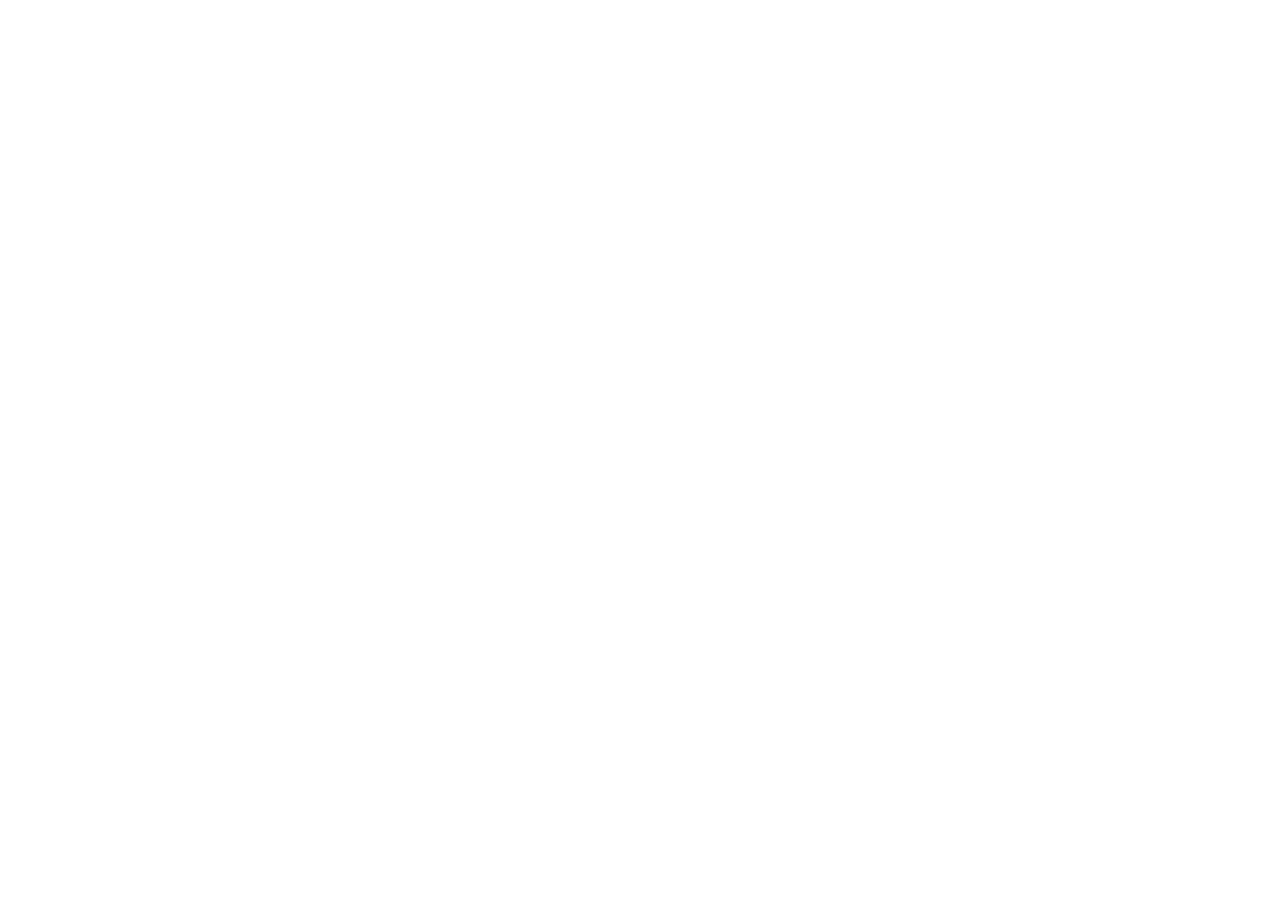
==== index.html @ b4cf8ada "starting" ====
<!DOCTYPE html>
<html lang="en">
<head>
    <meta charset="UTF-8">
    <meta name="viewport" content="width=device-width, initial-scale=1.0">
    <title>Document</title>
</head>
<body>
    <script src="call.js"></script>
</body>
</html>
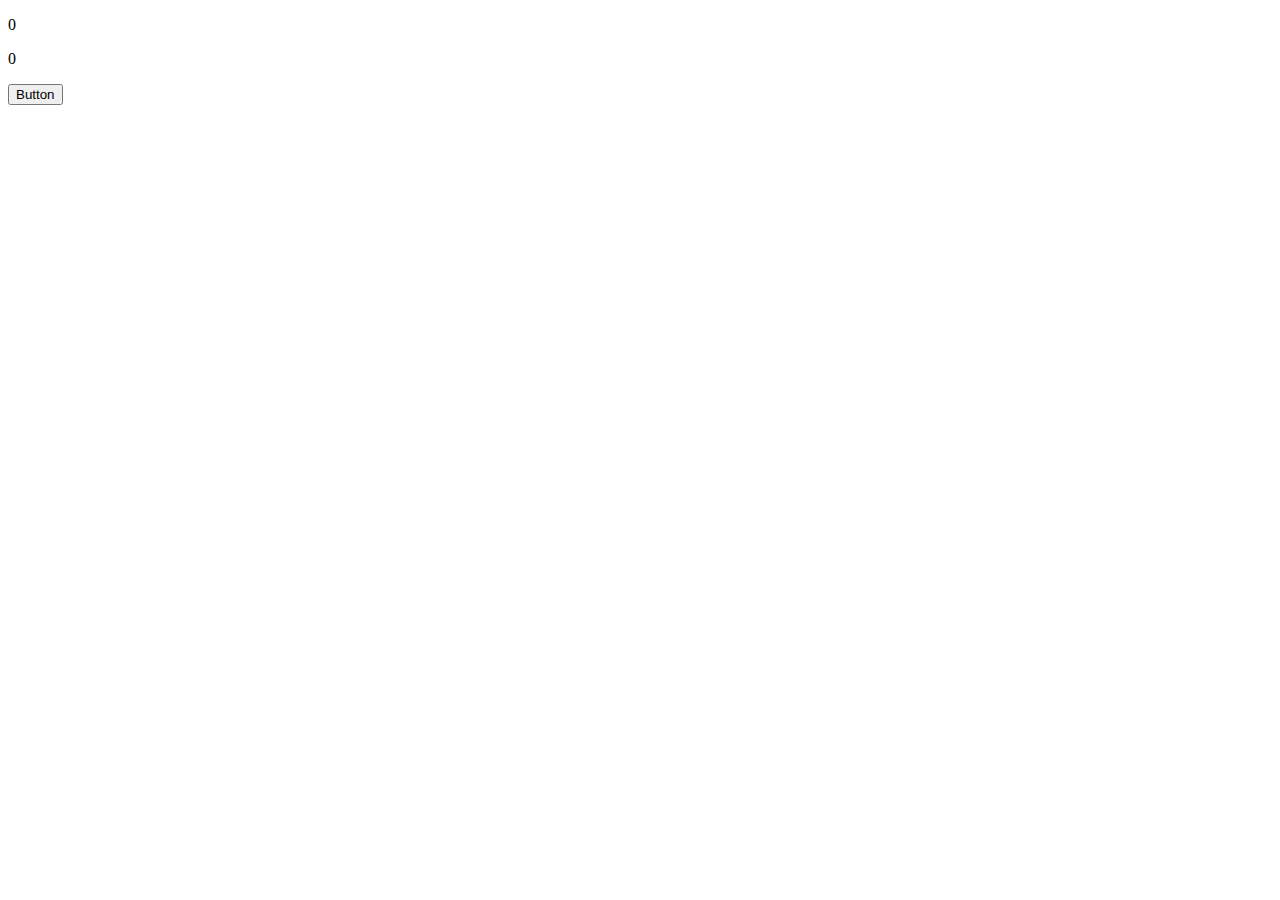
==== commit 26b23930: "debouncing and throttling" ====
--- a/index.html
+++ b/index.html
@@ -6,6 +6,13 @@
     <title>Document</title>
 </head>
 <body>
-    <script src="call.js"></script>
+    <!-- <input type="text" id="input-value-1" onkeyup="searchFn()"/>
+    <input type="text" id="input-value-2" onkeyup="optimisedSearchFn()"/> -->
+    <p id="normal-count">0</p> 
+    <!-- machine gun -->
+    <p id="throttle-count">0</p>
+    <!-- shot gun/sniper -->
+    <button id="btn">Button</button>
+    <script src="throttling.js"></script>
 </body>
 </html>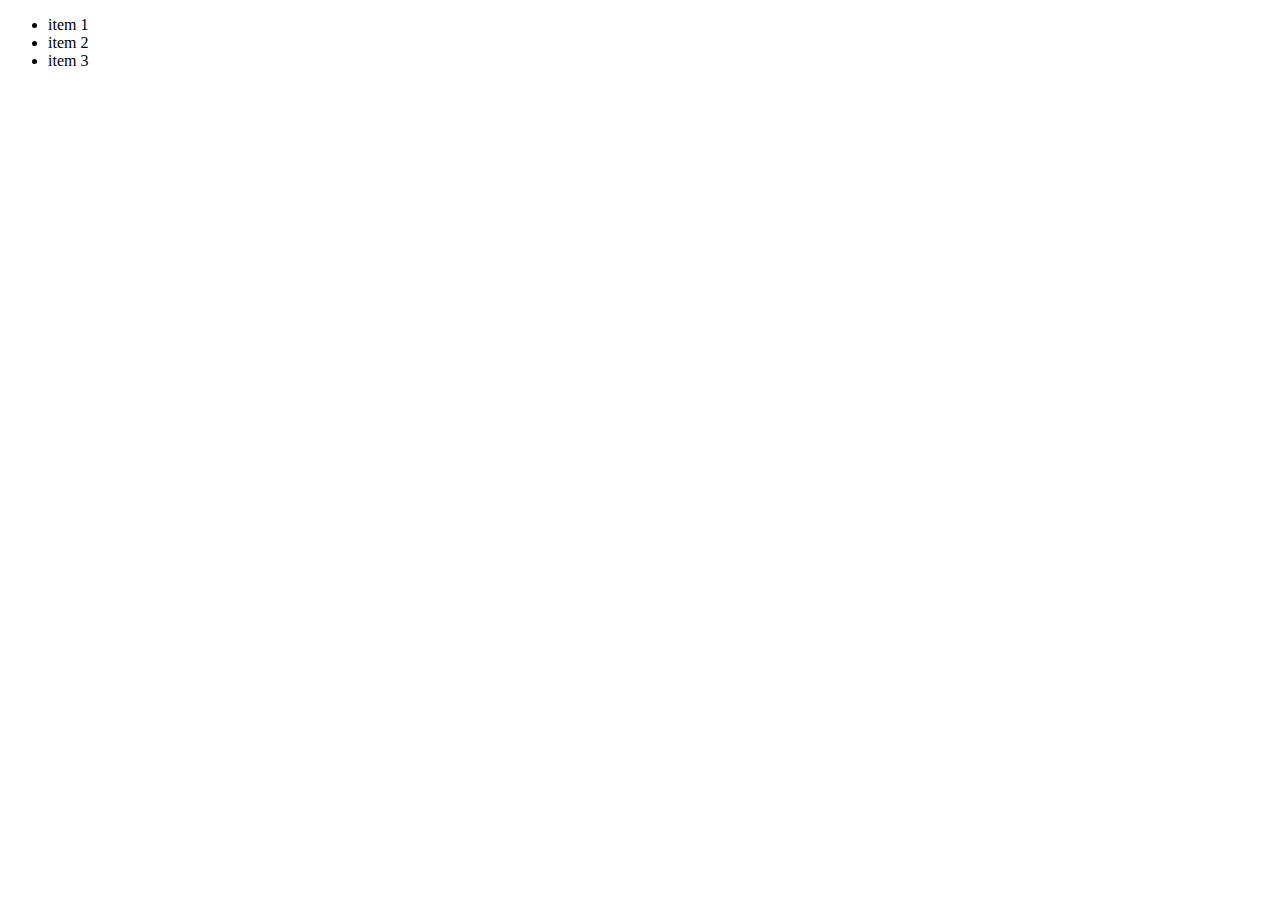
==== commit 7848982b: "bubbling - event delegation" ====
--- a/index.html
+++ b/index.html
@@ -4,15 +4,28 @@
     <meta charset="UTF-8">
     <meta name="viewport" content="width=device-width, initial-scale=1.0">
     <title>Document</title>
+    <link rel="stylesheet" href="style.css">
 </head>
 <body>
     <!-- <input type="text" id="input-value-1" onkeyup="searchFn()"/>
     <input type="text" id="input-value-2" onkeyup="optimisedSearchFn()"/> -->
-    <p id="normal-count">0</p> 
-    <!-- machine gun -->
+    <!-- <p id="normal-count">0</p> 
+    machine gun
     <p id="throttle-count">0</p>
-    <!-- shot gun/sniper -->
-    <button id="btn">Button</button>
-    <script src="throttling.js"></script>
+    shot gun/sniper
+    <button id="btn">Button</button> -->
+    <!-- <div id="grandparent">
+        <div id="parent">
+            <div id="child">
+
+            </div>
+        </div>
+    </div> -->
+    <ul id="shopping-list">
+        <li id="item-1">item 1</li>
+        <li id="item-2">item 2</li>
+        <li id="item-3">item 3</li>
+    </ul>
+    <script src="eventdelegation.js"></script>
 </body>
 </html>--- a/style.css
+++ b/style.css
@@ -0,0 +1,18 @@
+#grandparent{
+    border: 1px solid;
+    height: 300px;
+    width: 300px;
+}
+#parent{
+    margin: 50px;
+    border: 1px solid;
+    height: 200px;
+    width: 200px;
+}
+
+#child{
+    margin: 50px;
+    border: 1px solid;
+    height: 100px;
+    width: 100px;
+}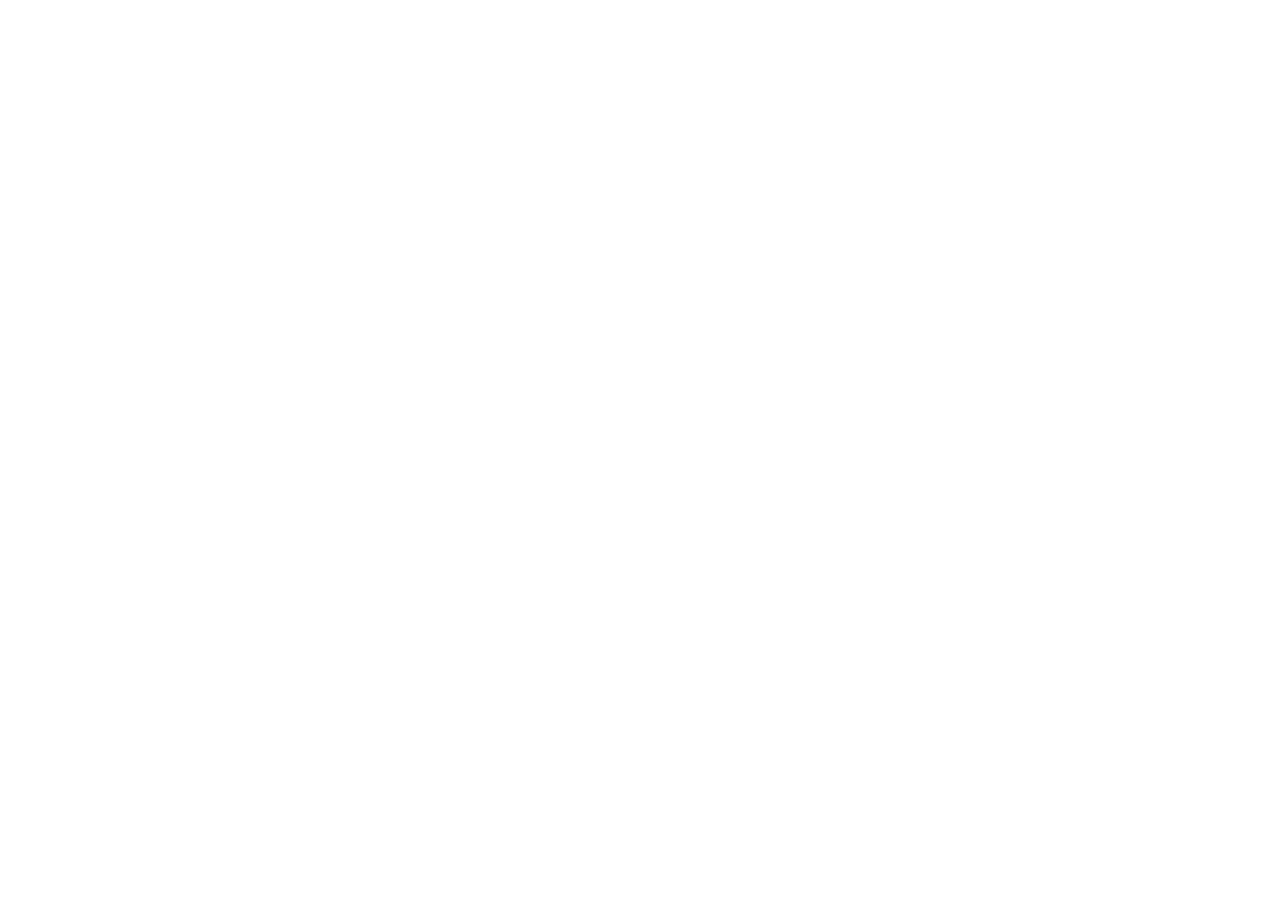
==== commit 1775d54e: "promises" ====
--- a/index.html
+++ b/index.html
@@ -21,11 +21,11 @@
             </div>
         </div>
     </div> -->
-    <ul id="shopping-list">
+    <!-- <ul id="shopping-list">
         <li id="item-1">item 1</li>
         <li id="item-2">item 2</li>
         <li id="item-3">item 3</li>
-    </ul>
-    <script src="eventdelegation.js"></script>
+    </ul> -->
+    <script src="promises.js"></script>
 </body>
 </html>